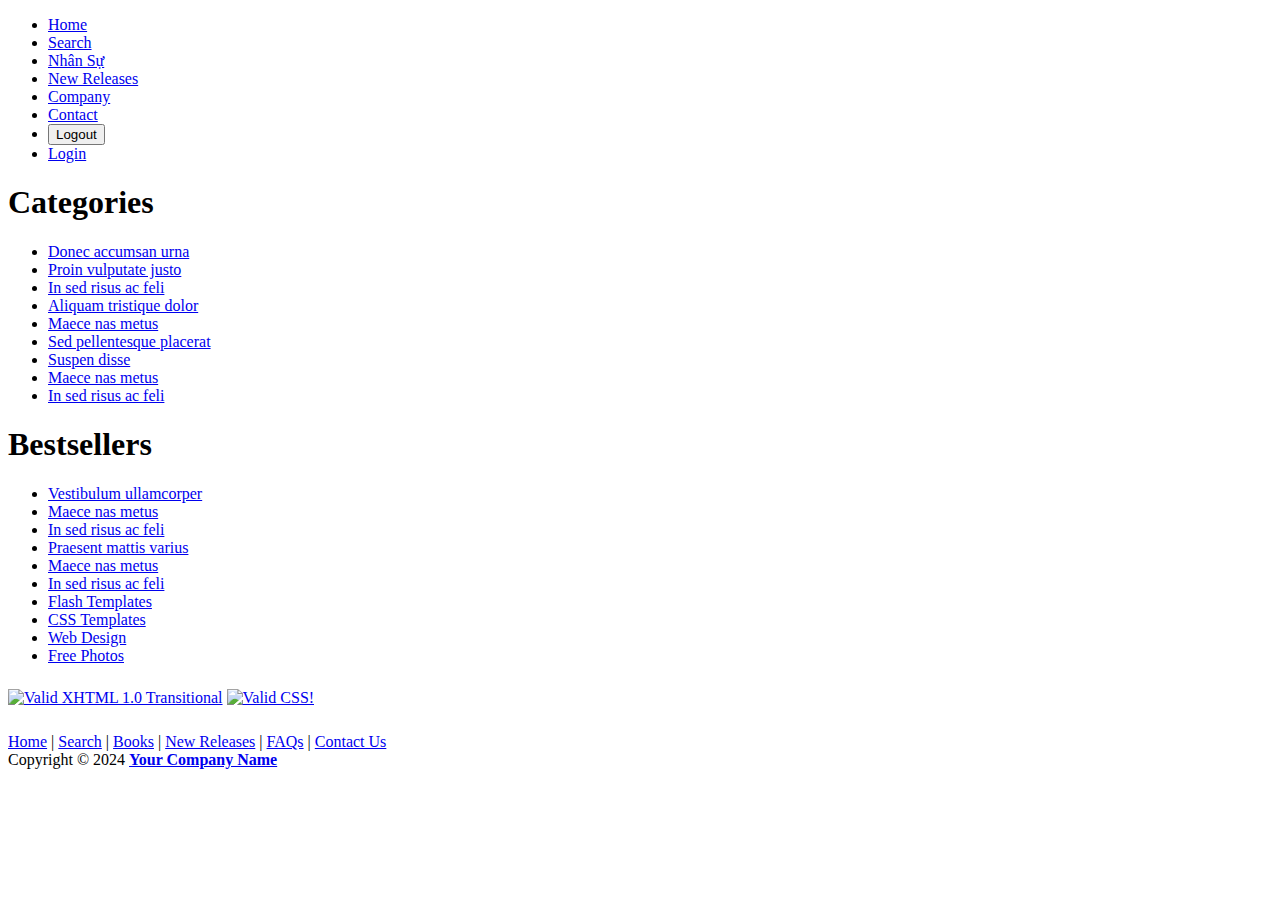
==== Buoi7_NguyenXuanToan/src/main/resources/templates/layout.html @ f6b87900 "Done" ====
<!DOCTYPE html>
<html  xmlns:th="http://www.thymeleaf.org" th:fragment="layout"
       xmlns:sec="http://www.thymeleaf.org/thymeleaf-extras-springsecurity4"
       lang="en">
<head>
  <meta charset="UTF-8">
  <title th:text="${title}">Title</title>
  <link th:fragment="link-css" rel="stylesheet" th:href="@{/static/css/templatemo_style.css}" />

</head>
<body>
<!--  Free CSS Templates from www.templatemo.com -->
<div id="templatemo_container" th:fragment="header">
  <div id="templatemo_menu">
    <ul>
      <li><a href="nhanviens" class="current">Home</a></li>
      <li><a href="subpage.html">Search</a></li>
      <li><a href="nhanviens">Nhân Sự</a></li>
      <li><a href="subpage.html">New Releases</a></li>
      <li><a href="#">Company</a></li>
      <li><a href="#">Contact</a></li>
      <li sec:authorize="isAuthenticated()">
        <form th:action="@{/logout}" method="post">
          <button class="btn btn-outline-danger" type="submit">Logout</button>
        </form>
      </li>
      <li sec:authorize="!isAuthenticated()">
        <a class="btn btn-outline-primary" href="/login">Login</a>
      </li>
    </ul>
  </div> <!-- end of menu -->

  <div id="templatemo_content" th:fragment="content">
    <div id="templatemo_content_left" th:fragment="content_left">
      <div class="templatemo_content_left_section">
        <h1>Categories</h1>
        <ul>
          <li><a href="subpage.html">Donec accumsan urna</a></li>
          <li><a href="subpage.html">Proin vulputate justo</a></li>
          <li><a href="#">In sed risus ac feli</a></li>
          <li><a href="#">Aliquam tristique dolor</a></li>
          <li><a href="#">Maece nas metus</a></li>
          <li><a href="#">Sed pellentesque placerat</a></li>
          <li><a href="#">Suspen disse</a></li>
          <li><a href="#">Maece nas metus</a></li>
          <li><a href="#">In sed risus ac feli</a></li>
        </ul>
      </div>
      <div class="templatemo_content_left_section">
        <h1>Bestsellers</h1>
        <ul>
          <li><a href="#">Vestibulum ullamcorper</a></li>
          <li><a href="#">Maece nas metus</a></li>
          <li><a href="#">In sed risus ac feli</a></li>
          <li><a href="#">Praesent mattis varius</a></li>
          <li><a href="#">Maece nas metus</a></li>
          <li><a href="#">In sed risus ac feli</a></li>
          <li><a href="#">Flash Templates</a></li>
          <li><a href="#">CSS Templates</a></li>
          <li><a href="#">Web Design</a></li>
          <li><a href="http://www.photovaco.com" target="_parent">Free Photos</a></li>
        </ul>
      </div>

      <div class="templatemo_content_left_section">
        <a href="http://validator.w3.org/check?uri=referer"><img style="border:0;width:88px;height:31px" src="http://www.w3.org/Icons/valid-xhtml10" alt="Valid XHTML 1.0 Transitional" width="88" height="31" vspace="8" border="0" /></a>
        <a href="http://jigsaw.w3.org/css-validator/check/referer"><img style="border:0;width:88px;height:31px"  src="http://jigsaw.w3.org/css-validator/images/vcss-blue" alt="Valid CSS!" vspace="8" border="0" /></a>
      </div>
    </div> <!-- end of content left -->


    <!-- Tôi muốn chèn list vào đây -->

    <div id="templatemo_content_right" th:replace="~{:: content_right}">
    </div>

    <div class="cleaner_with_height">&nbsp;</div>
  </div> <!-- end of content -->
  <div id="templatemo_footer" th:fragment="footer">

    <a href="subpage.html">Home</a> | <a href="subpage.html">Search</a> | <a href="subpage.html">Books</a> | <a href="#">New Releases</a> | <a href="#">FAQs</a> | <a href="#">Contact Us</a><br />
    Copyright © 2024 <a href="#"><strong>Your Company Name</strong></a>
    <!-- Credit: www.templatemo.com -->	</div>
  <!-- end of footer -->
  <!--  Free CSS Template www.templatemo.com -->
</div> <!-- end of container -->
<!-- templatemo 086 book store -->
<!--
Book Store Template
http://www.templatemo.com/preview/templatemo_086_book_store
-->
</body>
</html>
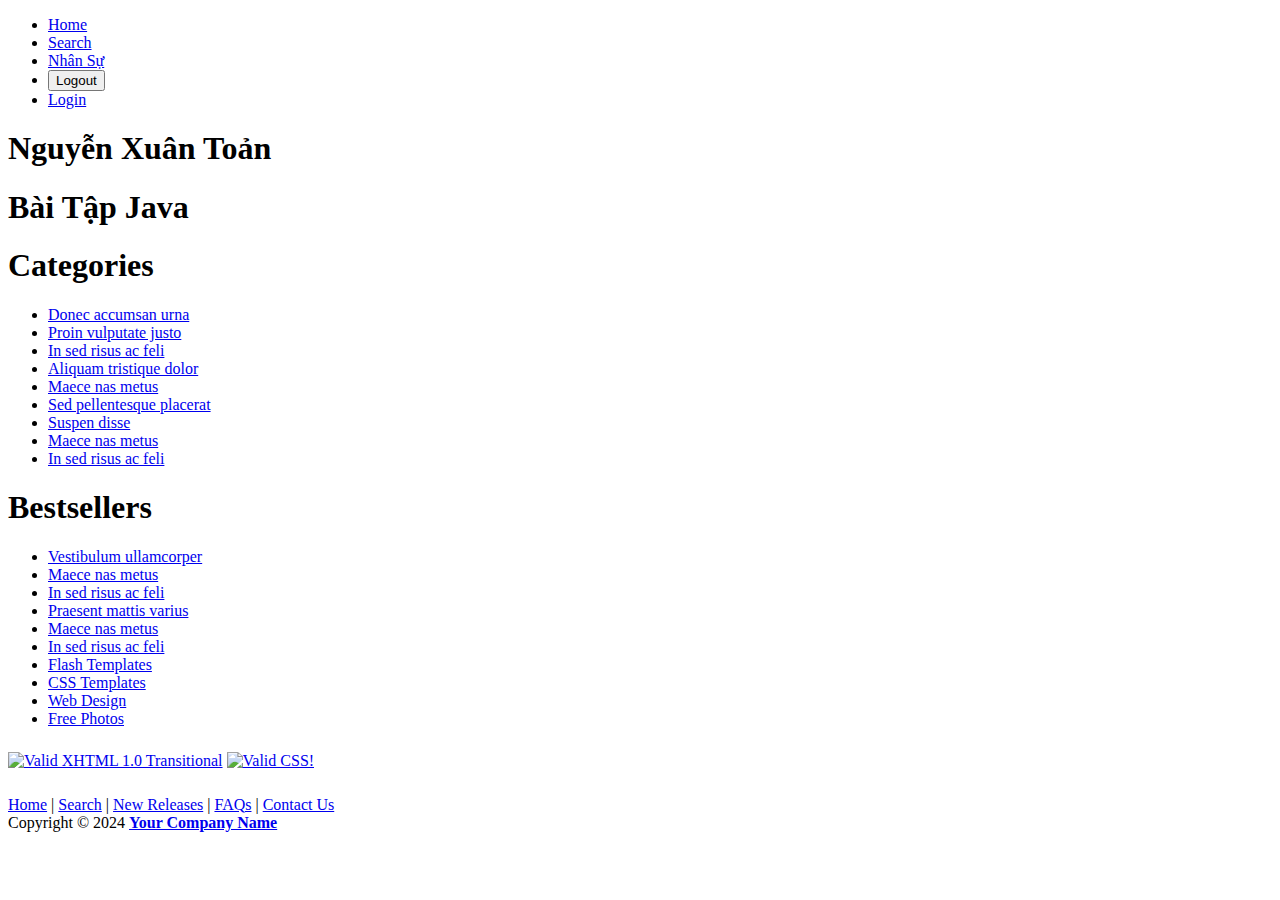
==== commit d3086f06: "update" ====
--- a/Buoi7_NguyenXuanToan/src/main/resources/templates/layout.html
+++ b/Buoi7_NguyenXuanToan/src/main/resources/templates/layout.html
@@ -6,22 +6,19 @@
   <meta charset="UTF-8">
   <title th:text="${title}">Title</title>
   <link th:fragment="link-css" rel="stylesheet" th:href="@{/static/css/templatemo_style.css}" />
-
+  <link th:fragment="link-css" rel="stylesheet" th:href="@{/static/css/custom.css}" />
 </head>
 <body>
 <!--  Free CSS Templates from www.templatemo.com -->
 <div id="templatemo_container" th:fragment="header">
   <div id="templatemo_menu">
     <ul>
-      <li><a href="nhanviens" class="current">Home</a></li>
-      <li><a href="subpage.html">Search</a></li>
-      <li><a href="nhanviens">Nhân Sự</a></li>
-      <li><a href="subpage.html">New Releases</a></li>
-      <li><a href="#">Company</a></li>
-      <li><a href="#">Contact</a></li>
+      <li><a href="\" class="current">Home</a></li>
+      <li><a href="/nhanviens">Search</a></li>
+      <li><a href="/nhanviens">Nhân Sự</a></li>
       <li sec:authorize="isAuthenticated()">
-        <form th:action="@{/logout}" method="post">
-          <button class="btn btn-outline-danger" type="submit">Logout</button>
+        <form th:action="@{/logout}" method="post" class="d-inline">
+          <button class="btn btn-link logout-btn" type="submit">Logout</button>
         </form>
       </li>
       <li sec:authorize="!isAuthenticated()">
@@ -29,6 +26,20 @@
       </li>
     </ul>
   </div> <!-- end of menu -->
+  <div id="templatemo_header">
+    <div id="templatemo_special_offers">
+      <h1> Nguyễn Xuân Toản</h1>
+      <h1> Bài Tập Java</h1>
+    </div>
+
+
+    <div id="templatemo_new_books">
+      <ul>
+      </ul>
+
+    </div>
+  </div> <!-- end of header -->
+
 
   <div id="templatemo_content" th:fragment="content">
     <div id="templatemo_content_left" th:fragment="content_left">
@@ -67,18 +78,13 @@
         <a href="http://jigsaw.w3.org/css-validator/check/referer"><img style="border:0;width:88px;height:31px"  src="http://jigsaw.w3.org/css-validator/images/vcss-blue" alt="Valid CSS!" vspace="8" border="0" /></a>
       </div>
     </div> <!-- end of content left -->
-
-
-    <!-- Tôi muốn chèn list vào đây -->
-
     <div id="templatemo_content_right" th:replace="~{:: content_right}">
     </div>
-
     <div class="cleaner_with_height">&nbsp;</div>
   </div> <!-- end of content -->
   <div id="templatemo_footer" th:fragment="footer">
 
-    <a href="subpage.html">Home</a> | <a href="subpage.html">Search</a> | <a href="subpage.html">Books</a> | <a href="#">New Releases</a> | <a href="#">FAQs</a> | <a href="#">Contact Us</a><br />
+    <a href="subpage.html">Home</a> | <a href="subpage.html">Search</a> | <a href="#">New Releases</a> | <a href="#">FAQs</a> | <a href="#">Contact Us</a><br />
     Copyright © 2024 <a href="#"><strong>Your Company Name</strong></a>
     <!-- Credit: www.templatemo.com -->	</div>
   <!-- end of footer -->
